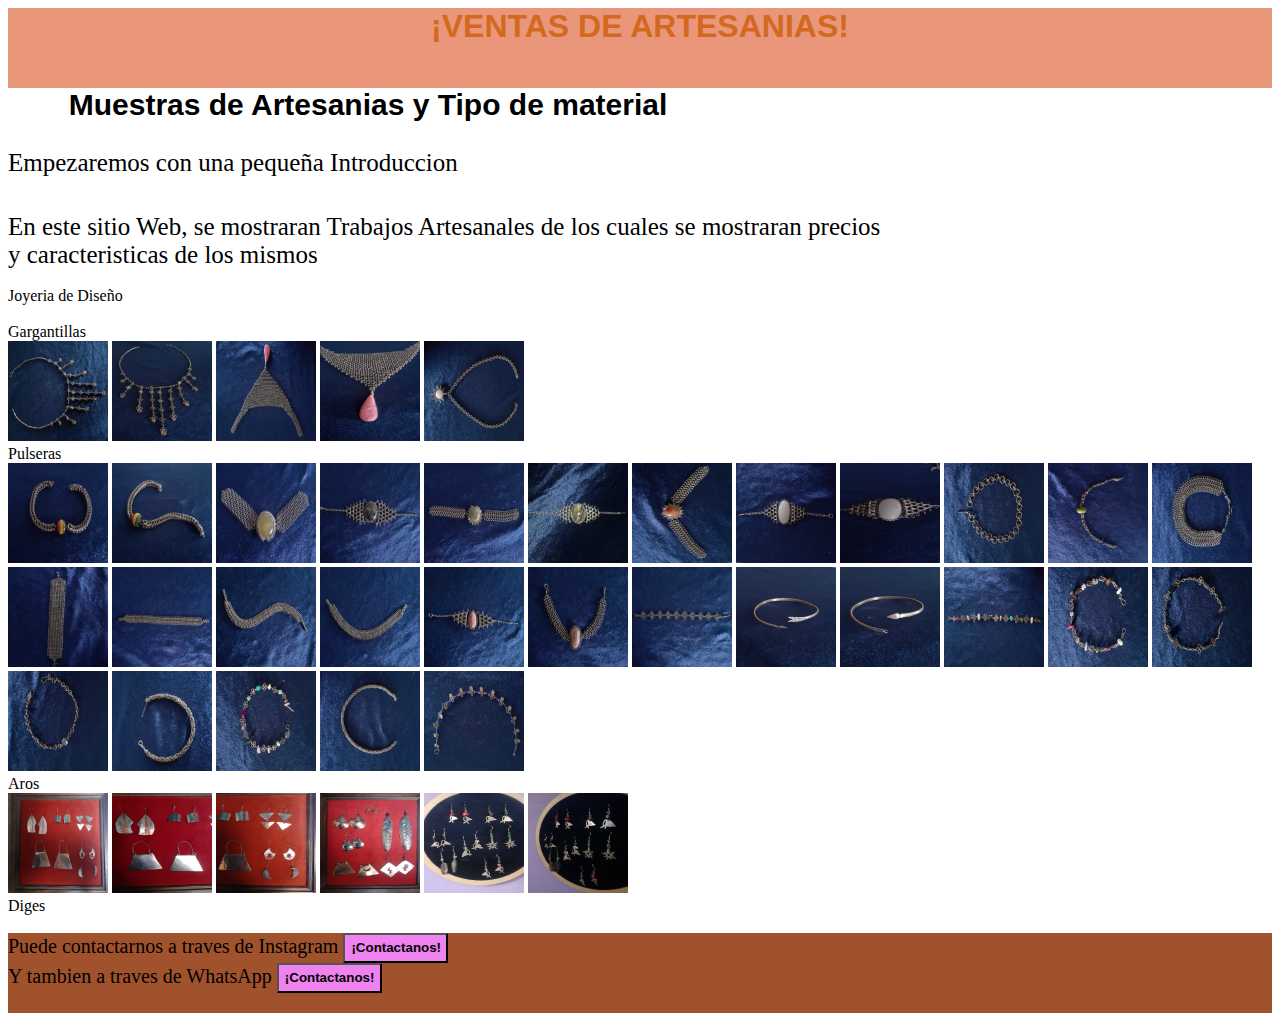
==== indexd.html @ 11d72f3a "editando alto de pie de pagina" ====
<html> 
    <head>
    <link rel="shortcut icon" href="proyecto2020/img/paz.png">
        <LINK REL=StyleSheet HREF="Estilo.css" TYPE="text/css" MEDIA=screen>
    
        <title>ARTE-LIBRE</title>
       
        </head>
    
<h1>
¡VENTAS DE ARTESANIAS!
    
</h1>
<h2>Muestras de Artesanias y Tipo de material</h2>
<br />
<br />
<p> Empezaremos con una pequeña Introduccion </p>
<br />
<br />
<p2>En este sitio Web, se mostraran Trabajos Artesanales de los cuales se mostraran precios<br/> y caracteristicas de los mismos</p2>
<br />
<br />

<body>
   
    <div class= "siderbar"><div class= "joyeria">Joyeria de Diseño</div>
    <br/>
    <div class= "cpta-gargantilla">Gargantillas</div>
    <img src="img/gargantillas/1.jpeg" width="100" height="100">
    <img src="img/gargantillas/1.2.jpeg" width="100" height="100">
    <img src="img/gargantillas/2.jpeg" width="100" height="100">
    <img src="img/gargantillas/2.2.jpeg" width="100" height="100">
    <img src="img/gargantillas/3.jpeg" width="100" height="100">
    <br/>
    <div class= "cpta-pulseras">Pulseras</div>
    <img src="img/pulseras/1.jpeg" width="100" height="100">
    <img src="img/pulseras/1.2.jpeg" width="100" height="100">
    <img src="img/pulseras/2.jpeg" width="100" height="100">
    <img src="img/pulseras/3.jpeg" width="100" height="100">
    <img src="img/pulseras/4.jpeg" width="100" height="100">
    <img src="img/pulseras/5.jpeg" width="100" height="100">
    <img src="img/pulseras/6.jpeg" width="100" height="100">
    <img src="img/pulseras/7.jpeg" width="100" height="100">
    <img src="img/pulseras/7.2.jpeg" width="100" height="100">
    <img src="img/pulseras/8.jpeg" width="100" height="100">
    <img src="img/pulseras/9.jpeg" width="100" height="100">
    <img src="img/pulseras/10.jpeg" width="100" height="100">
    <img src="img/pulseras/10.2.jpeg" width="100" height="100">
    <img src="img/pulseras/11.jpeg" width="100" height="100">
    <img src="img/pulseras/11.2.jpeg" width="100" height="100">
    <img src="img/pulseras/11.3.jpeg" width="100" height="100">
    <img src="img/pulseras/12.jpeg" width="100" height="100">
    <img src="img/pulseras/13.jpeg" width="100" height="100">
    <img src="img/pulseras/14.jpeg" width="100" height="100">
    <img src="img/pulseras/15.jpeg" width="100" height="100">
    <img src="img/pulseras/15.2.jpeg" width="100" height="100">
    <img src="img/pulseras/16.jpeg" width="100" height="100">
    <img src="img/pulseras/17.jpeg" width="100" height="100">
    <img src="img/pulseras/18.jpeg" width="100" height="100">
    <img src="img/pulseras/19.jpeg" width="100" height="100">
    <img src="img/pulseras/20.jpeg" width="100" height="100">
    <img src="img/pulseras/21.jpeg" width="100" height="100">
    <img src="img/pulseras/22.jpeg" width="100" height="100">
    <img src="img/pulseras/23.jpeg" width="100" height="100">
    <br/>
    <div class= "cpta-aros">Aros</div>
    <img src="img/aros/1.jpeg" width="100" height="100">
    <img src="img/aros/1.2.jpeg" width="100" height="100">
    <img src="img/aros/1.3.jpeg" width="100" height="100">
    <img src="img/aros/2.jpeg" width="100" height="100">
    <img src="img/aros/3.jpeg" width="100" height="100">
    <img src="img/aros/3.2.jpeg" width="100" height="100">
    <div class= "cpta-diges">Diges</div>
</div>
<br />
<div class="footer">Puede contactarnos a traves de Instagram
    <button onclick="location.href='https://www.instagram.com/art.libr3/'">¡Contactanos!</button>
 <br/>
 <div class="btn-whatsapp">Y tambien a traves de WhatsApp
    <button onclick="location.href='https://api.whatsapp.com/send?phone=2995078284'">¡Contactanos!</button>
</div>
</div>
</body>

<br />



</html>
---- Estilo.css ----
h1 {

    text-align: center;
    border: 10px; 
    width: 100%;
    height: 80px;
    margin: 0%;
    float:left;
    font-family:Verdana, Geneva, Tahoma, sans-serif;
    color:chocolate; 
    background-color:darksalmon;
        

}

p {
    margin: 0%;
    text-align: center;
    text-align: justify;
    font-size: 25px;
}

p2{
    text-align: center;
    text-align: justify;
    margin: 0%;
    font-size: 25px;
}
h2 {
    text-align:center;
    font-family: Verdana, Geneva, Tahoma, sans-serif;
    background-color: slateblue;
    font-size: 30px;
    height: 80px;
    width: 720px;
    } 

body { 
    background-color:white;
    text-align: left;
   

    }
}

  

.siderbar {
    margin: 0%;
    float:left;
    width: 15%;
    height: 500px;
    font-size: 20px;
    background-color:tomato;
}

button {
    text-align: center;
    font-family:sans-serif;
    font-weight: bold;
    background-color:violet;
    height:30px;
    width: 105px;
}

    
    .footer {
        font-size: 20px;
        float: left;
        width: 100%;
        height: 80px;
        background-color:sienna
    }
    
    
    head {
    margin-top 40px;
        width: 220px;
        height: 80px;
    }
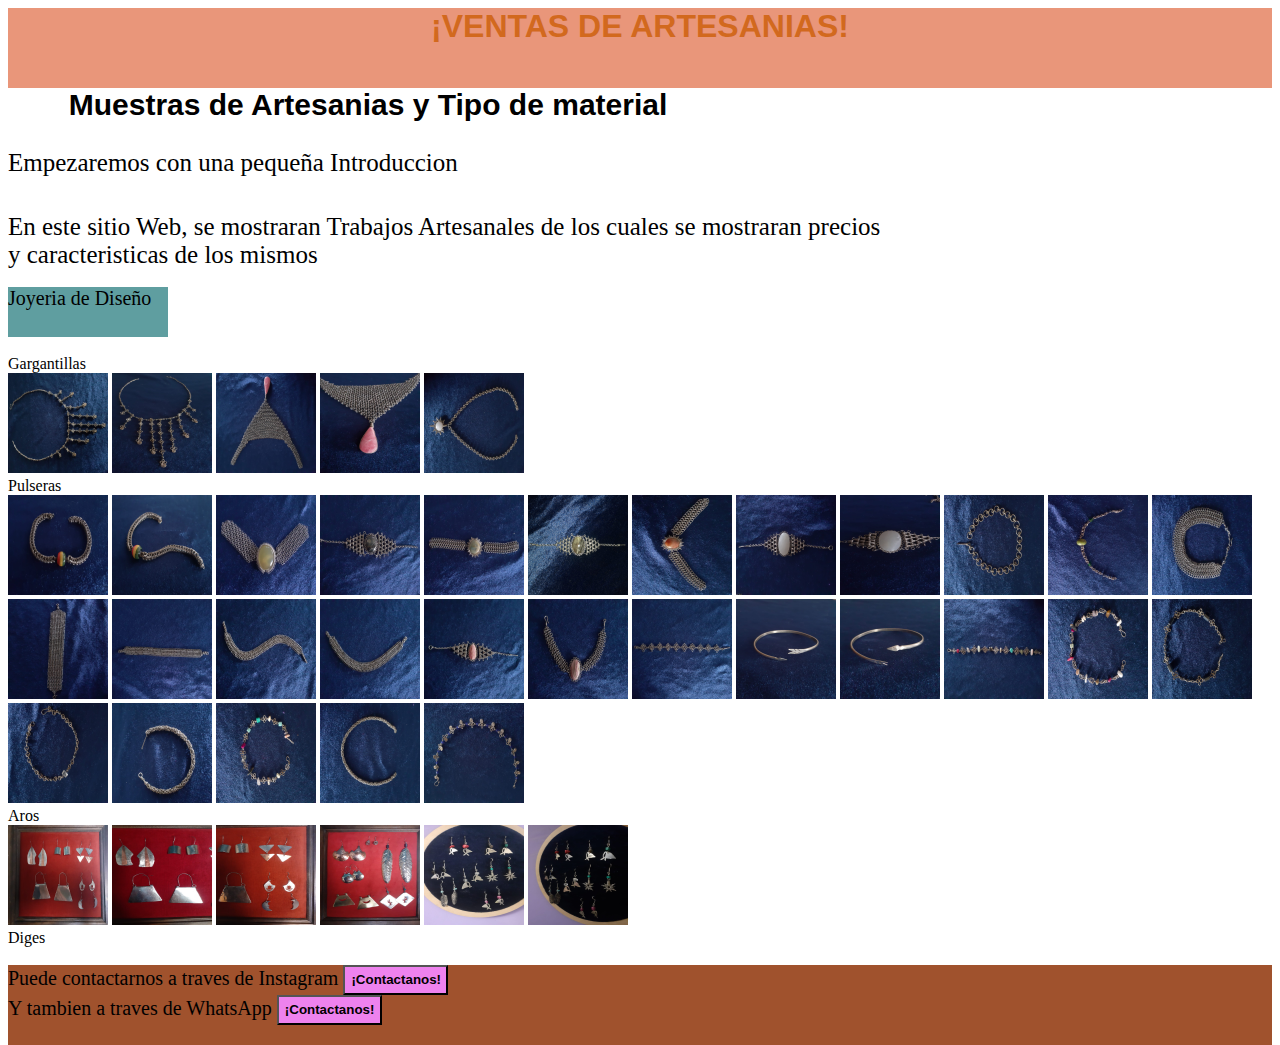
==== commit dffc3a0e: "color y tamaño a joyeria de diseño" ====
--- a/indexd.html
+++ b/indexd.html
@@ -1,6 +1,6 @@
 <html> 
     <head>
-    <link rel="shortcut icon" href="proyecto2020/img/paz.png">
+    <link rel="shortcut icon" href="proyecto2020/img/paz.jpg">
         <LINK REL=StyleSheet HREF="Estilo.css" TYPE="text/css" MEDIA=screen>
     
         <title>ARTE-LIBRE</title>
--- a/Estilo.css
+++ b/Estilo.css
@@ -77,4 +77,12 @@
     margin-top 40px;
         width: 220px;
         height: 80px;
+    }
+    .joyeria {
+        font-family: Georgia, 'Times New Roman', Times, serif;
+        color: black;
+        background-color: cadetblue;
+        height: 50px;
+        width: 160px;
+        font-size: 20px;
     }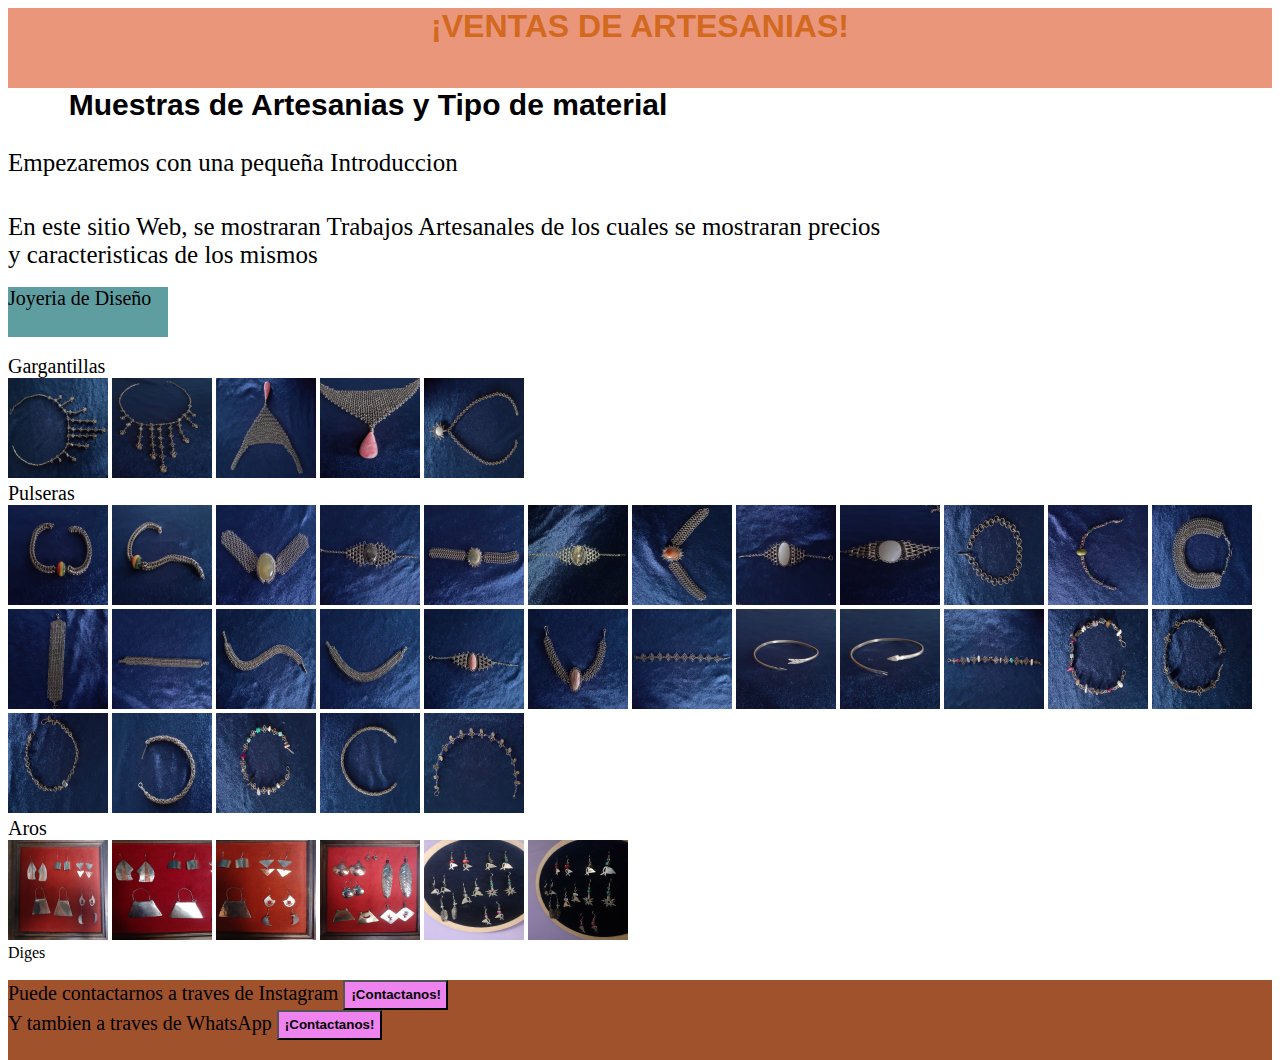
==== commit d73a5eb3: "color y tamaño a gargantillas" ====
--- a/indexd.html
+++ b/indexd.html
@@ -23,7 +23,8 @@
 
 <body>
    
-    <div class= "siderbar"><div class= "joyeria">Joyeria de Diseño</div>
+    <div class= "siderbar">
+    <div class= "joyeria">Joyeria de Diseño</div>
     <br/>
     <div class= "cpta-gargantilla">Gargantillas</div>
     <img src="img/gargantillas/1.jpeg" width="100" height="100">
--- a/Estilo.css
+++ b/Estilo.css
@@ -43,7 +43,6 @@
     }
 }
 
-  
 
 .siderbar {
     margin: 0%;
@@ -62,7 +61,6 @@
     height:30px;
     width: 105px;
 }
-
     
     .footer {
         font-size: 20px;
@@ -78,6 +76,7 @@
         width: 220px;
         height: 80px;
     }
+
     .joyeria {
         font-family: Georgia, 'Times New Roman', Times, serif;
         color: black;
@@ -85,4 +84,18 @@
         height: 50px;
         width: 160px;
         font-size: 20px;
+    }
+    .cpta-gargantilla {
+        color: black;
+        font-size: 20px;
+    }
+
+    .cpta-pulseras {
+        color: black;
+        font-size: 20px;
+    }
+
+    .cpta-aros {
+        color: black;
+        font-size: 20px;
     }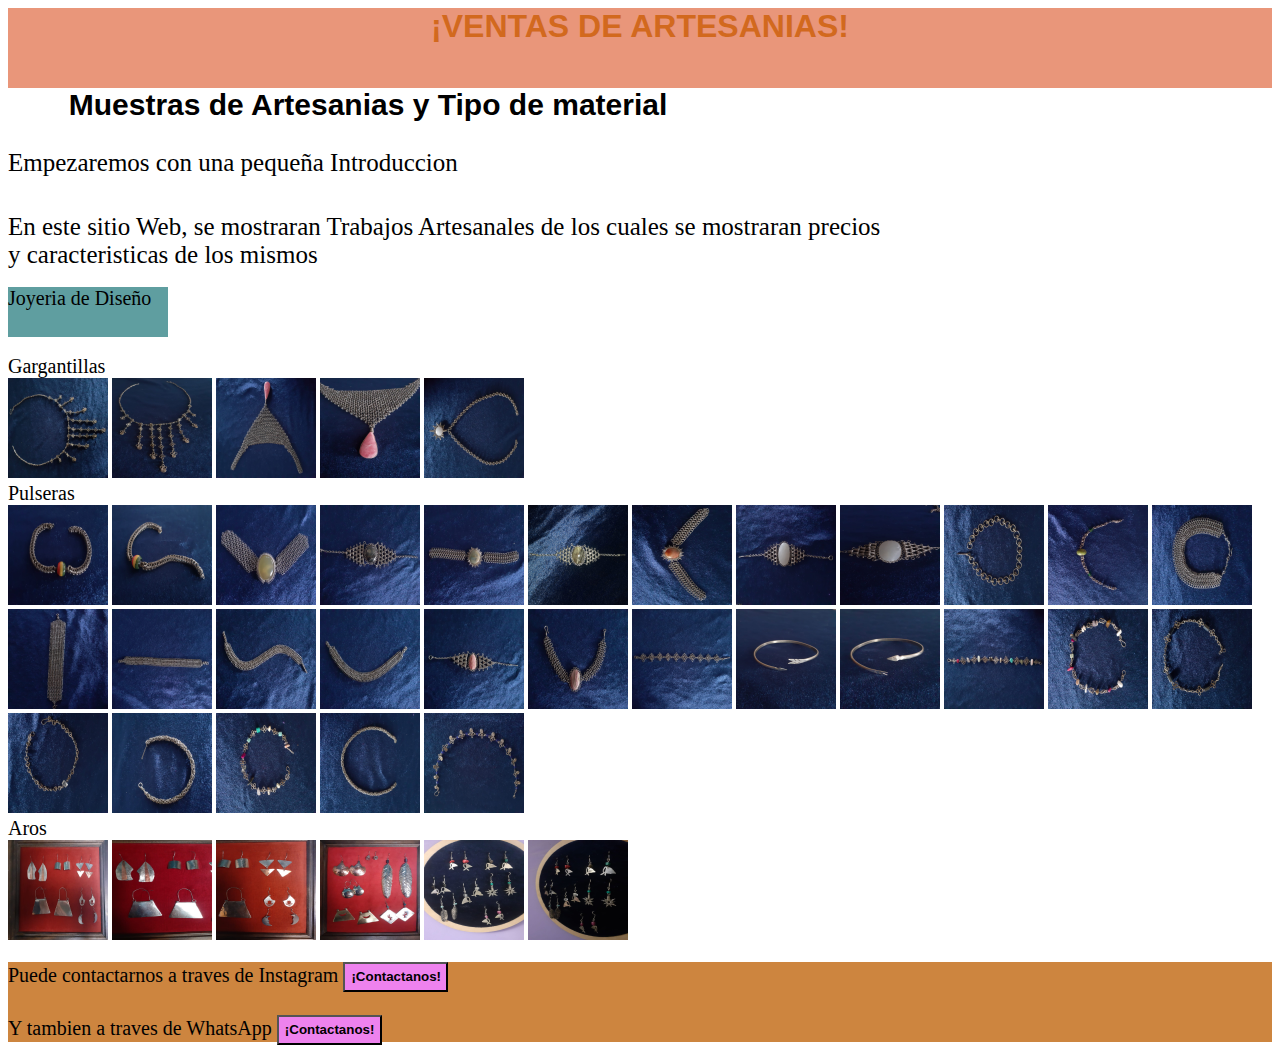
==== commit 9b066de4: "se elimino la clase cpta-diges" ====
--- a/indexd.html
+++ b/indexd.html
@@ -3,7 +3,7 @@
     <link rel="shortcut icon" href="proyecto2020/img/paz.jpg">
         <LINK REL=StyleSheet HREF="Estilo.css" TYPE="text/css" MEDIA=screen>
     
-        <title>ARTE-LIBRE</title>
+        <title>ARTESANIAS</title>
        
         </head>
     
@@ -22,7 +22,7 @@
 <br />
 
 <body>
-   
+    
     <div class= "siderbar">
     <div class= "joyeria">Joyeria de Diseño</div>
     <br/>
@@ -71,11 +71,11 @@
     <img src="img/aros/2.jpeg" width="100" height="100">
     <img src="img/aros/3.jpeg" width="100" height="100">
     <img src="img/aros/3.2.jpeg" width="100" height="100">
-    <div class= "cpta-diges">Diges</div>
 </div>
 <br />
 <div class="footer">Puede contactarnos a traves de Instagram
     <button onclick="location.href='https://www.instagram.com/art.libr3/'">¡Contactanos!</button>
+ <br/>
  <br/>
  <div class="btn-whatsapp">Y tambien a traves de WhatsApp
     <button onclick="location.href='https://api.whatsapp.com/send?phone=2995078284'">¡Contactanos!</button>
--- a/Estilo.css
+++ b/Estilo.css
@@ -20,7 +20,7 @@
     font-size: 25px;
 }
 
-p2{
+p2 {
     text-align: center;
     text-align: justify;
     margin: 0%;
@@ -67,7 +67,8 @@
         float: left;
         width: 100%;
         height: 80px;
-        background-color:sienna
+        background-color:peru
+
     }
     
     
@@ -98,4 +99,5 @@
     .cpta-aros {
         color: black;
         font-size: 20px;
-    }+    }
+
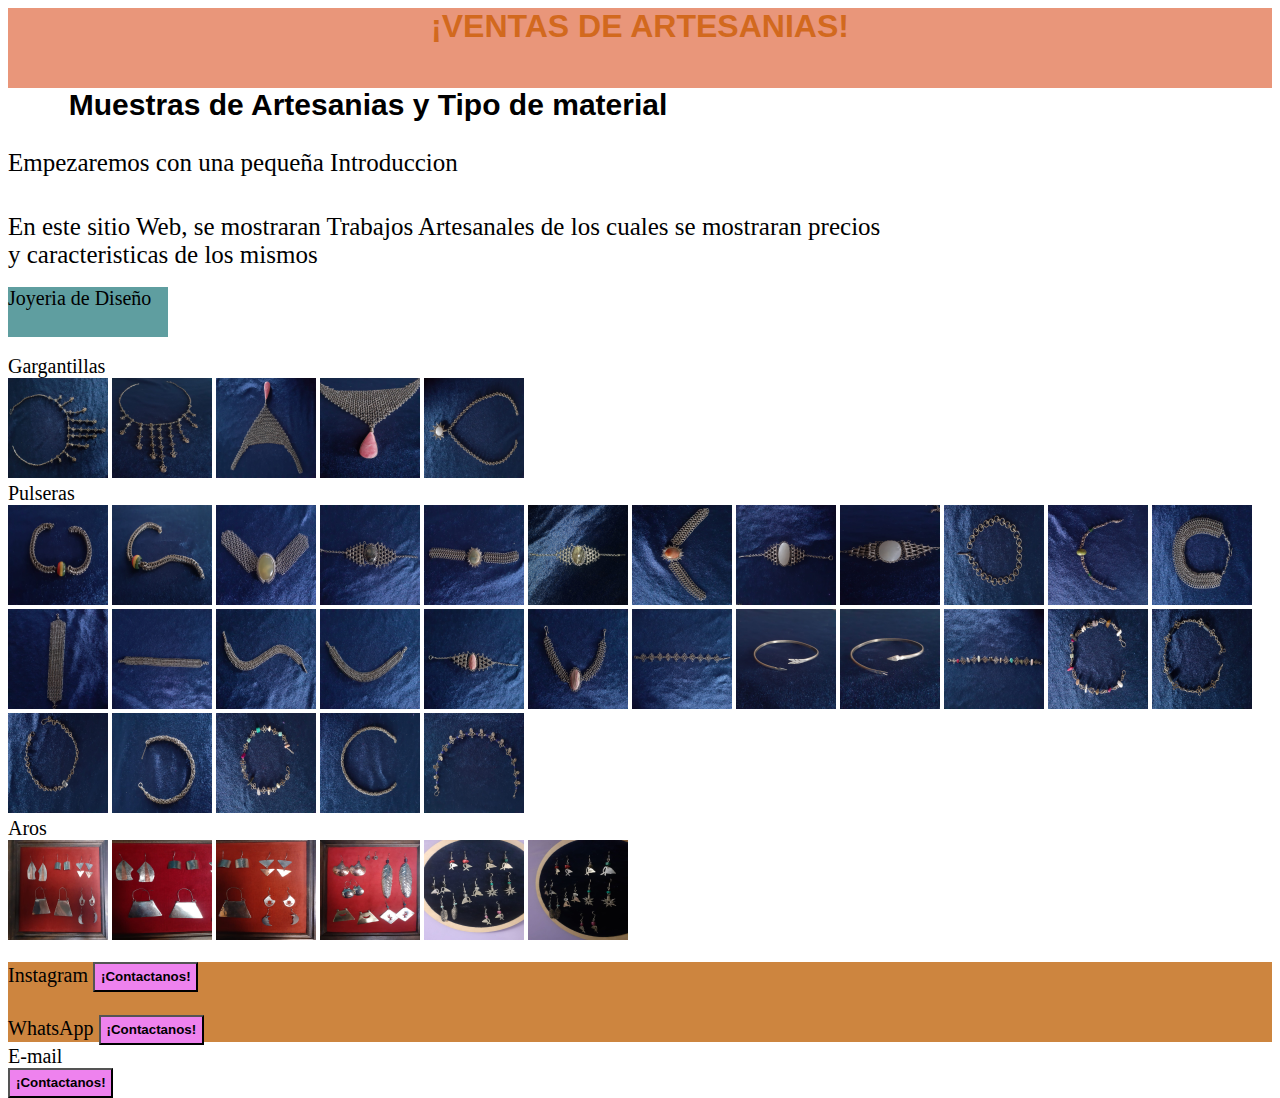
==== commit fa6a84a1: "se inserto un nuevo boton" ====
--- a/indexd.html
+++ b/indexd.html
@@ -73,12 +73,14 @@
     <img src="img/aros/3.2.jpeg" width="100" height="100">
 </div>
 <br />
-<div class="footer">Puede contactarnos a traves de Instagram
+<div class="footer">Instagram
     <button onclick="location.href='https://www.instagram.com/art.libr3/'">¡Contactanos!</button>
  <br/>
  <br/>
- <div class="btn-whatsapp">Y tambien a traves de WhatsApp
+ <div class="btn-whatsapp"> WhatsApp
     <button onclick="location.href='https://api.whatsapp.com/send?phone=2995078284'">¡Contactanos!</button>
+<div id="btn-email">E-mail</div>
+<button onclick= "location.href='https://mail.google.com/mail/u/0/#inbox'">¡Contactanos!</button>
 </div>
 </div>
 </body>
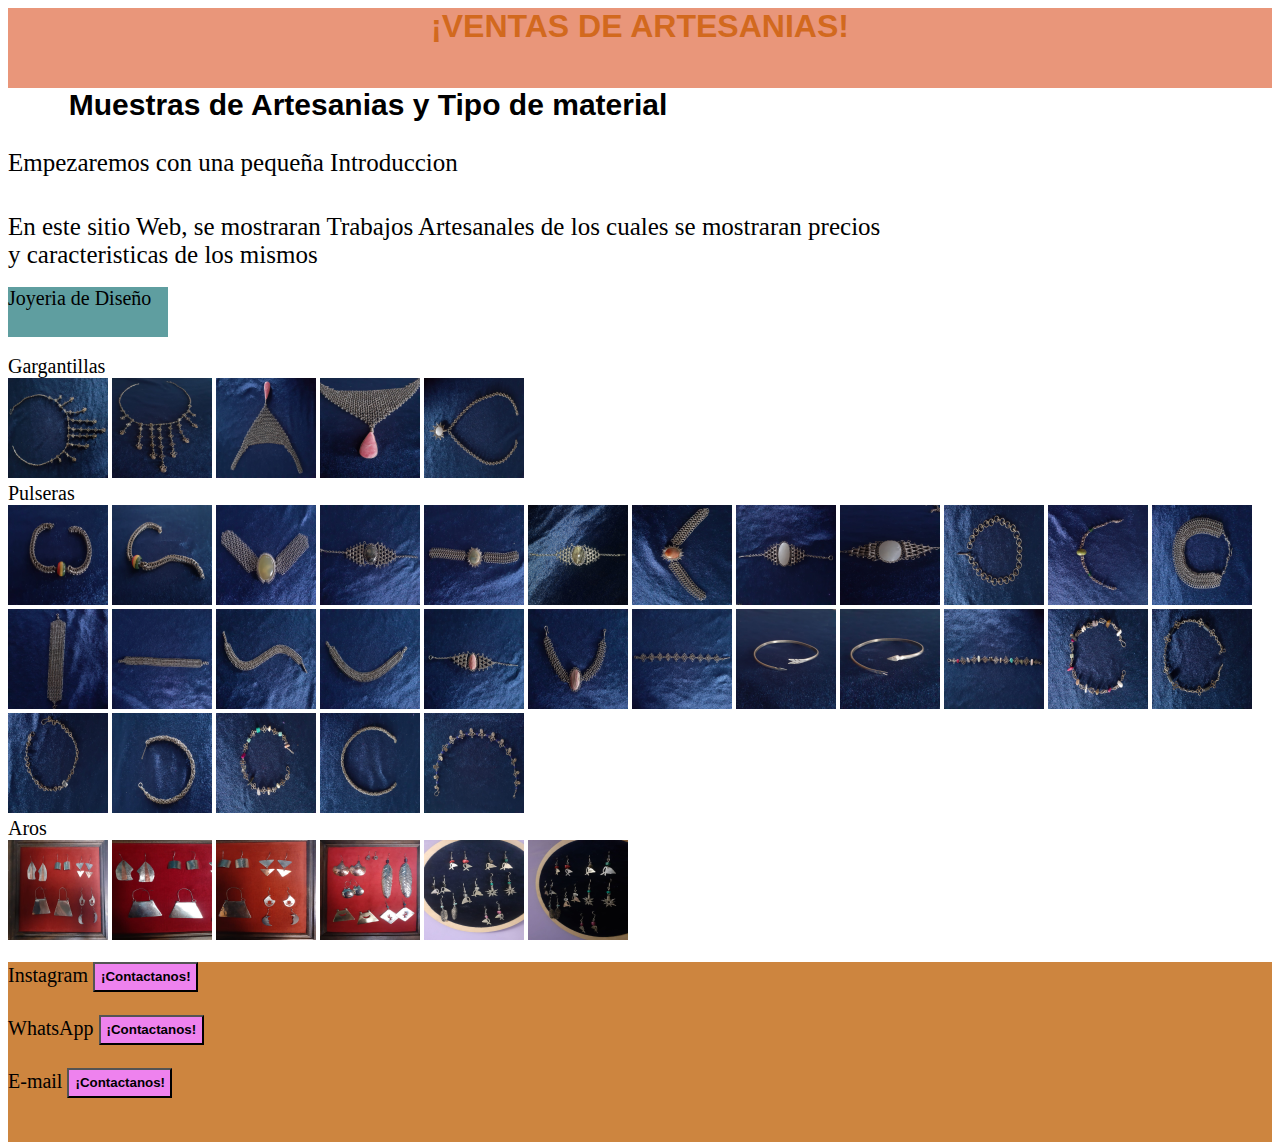
==== commit f18bc7cc: "se movio el tercer boton de lugar" ====
--- a/indexd.html
+++ b/indexd.html
@@ -79,8 +79,11 @@
  <br/>
  <div class="btn-whatsapp"> WhatsApp
     <button onclick="location.href='https://api.whatsapp.com/send?phone=2995078284'">¡Contactanos!</button>
-<div id="btn-email">E-mail</div>
+<br/>
+<br/>
+    <div id="btn-email">E-mail
 <button onclick= "location.href='https://mail.google.com/mail/u/0/#inbox'">¡Contactanos!</button>
+</div>
 </div>
 </div>
 </body>
--- a/Estilo.css
+++ b/Estilo.css
@@ -66,7 +66,7 @@
         font-size: 20px;
         float: left;
         width: 100%;
-        height: 80px;
+        height: 180px;
         background-color:peru
 
     }
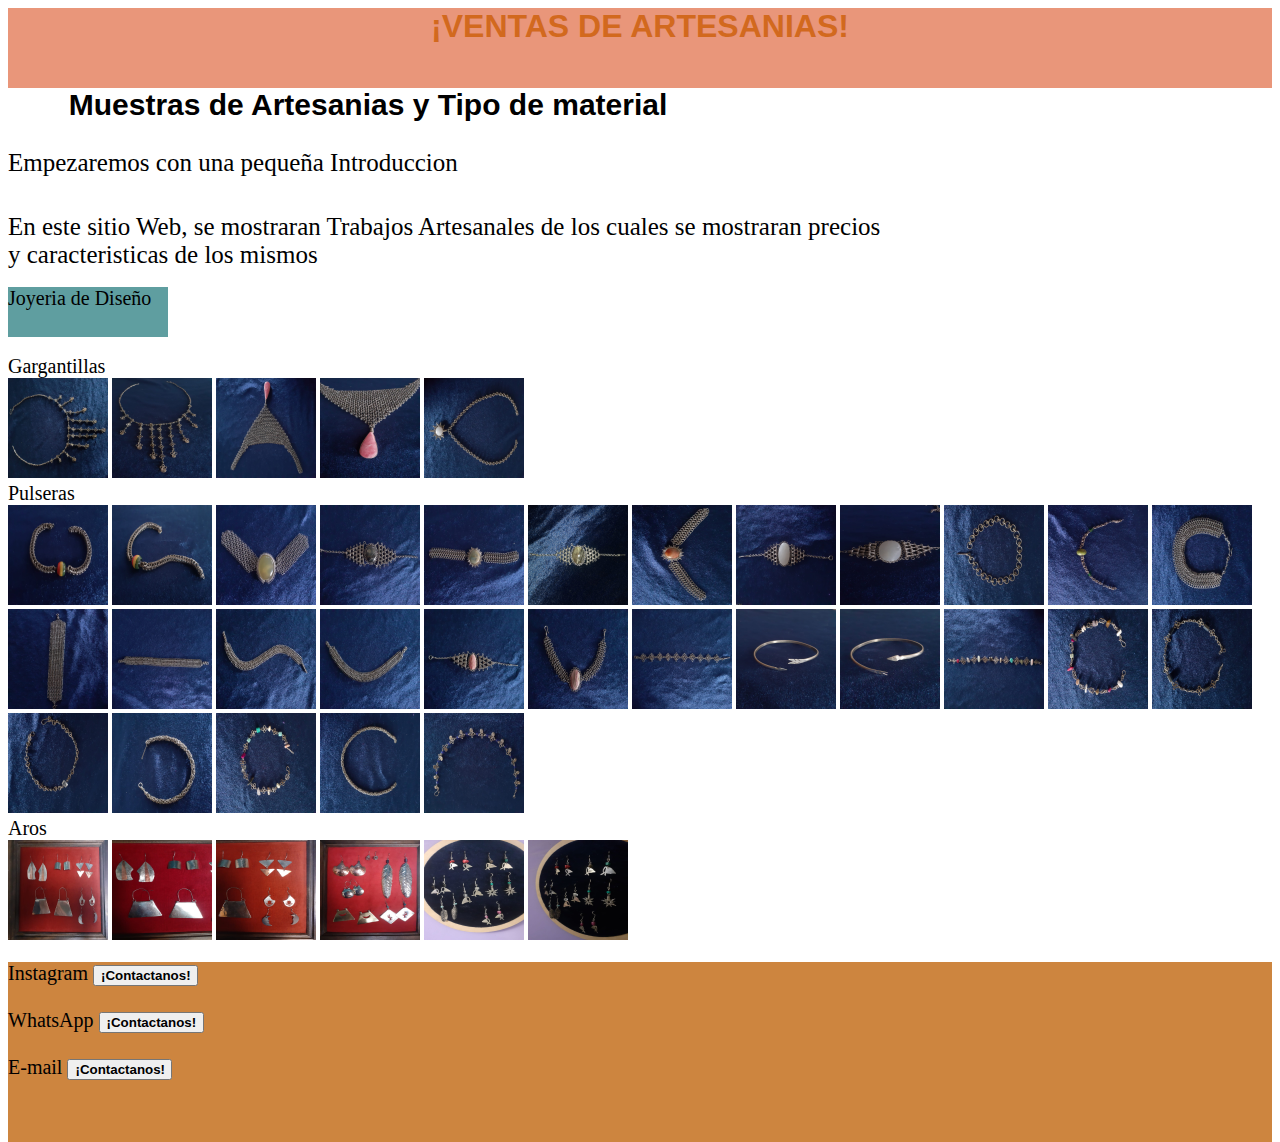
==== commit 98f30f8a: "div" ====
--- a/indexd.html
+++ b/indexd.html
@@ -81,6 +81,7 @@
     <button onclick="location.href='https://api.whatsapp.com/send?phone=2995078284'">¡Contactanos!</button>
 <br/>
 <br/>
+</div>
     <div id="btn-email">E-mail
 <button onclick= "location.href='https://mail.google.com/mail/u/0/#inbox'">¡Contactanos!</button>
 </div>
--- a/Estilo.css
+++ b/Estilo.css
@@ -57,7 +57,7 @@
     text-align: center;
     font-family:sans-serif;
     font-weight: bold;
-    background-color:violet;
+    background-color:orangered
     height:30px;
     width: 105px;
 }
